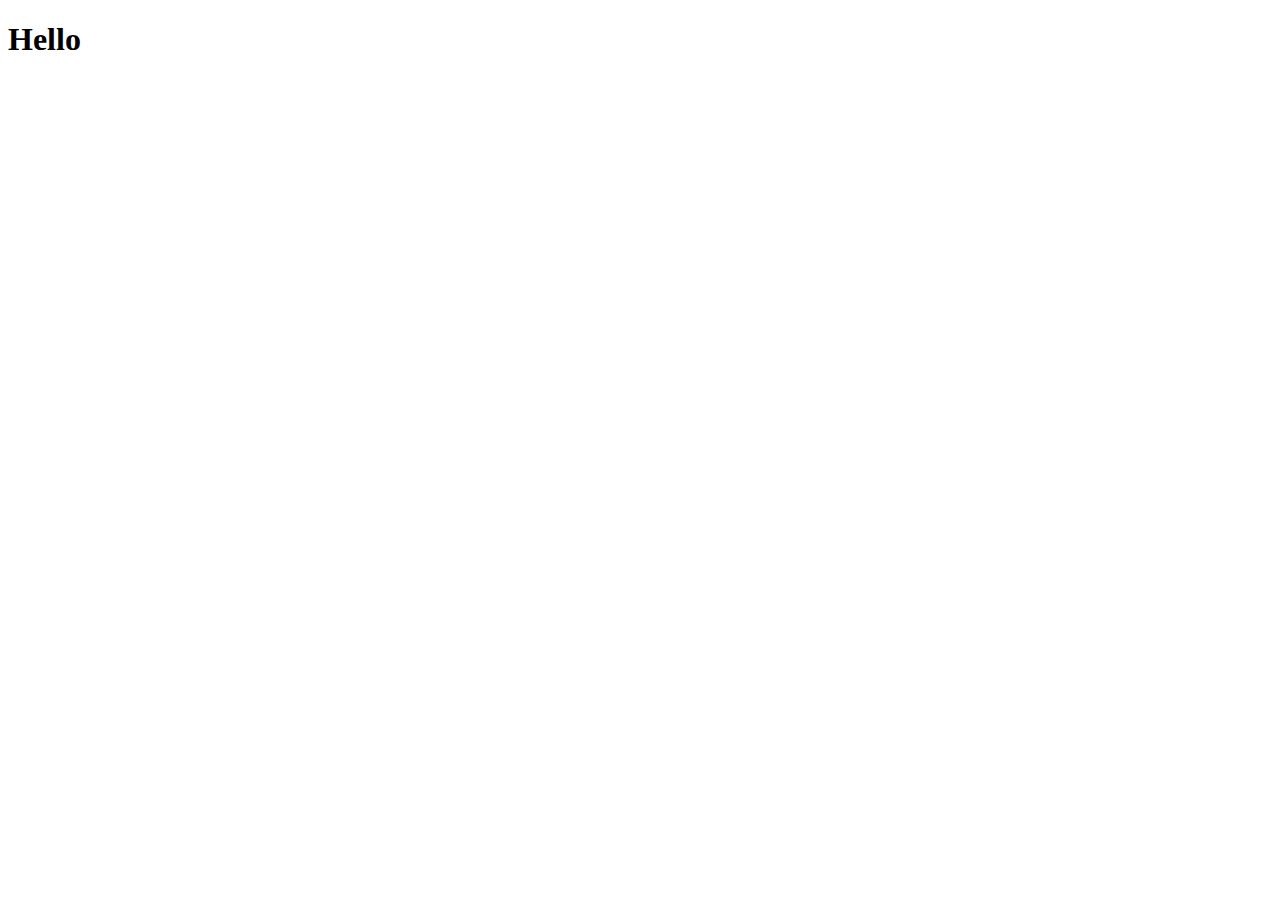
==== DOM/index.html @ c38bd2a5 "DOM Starter" ====
<!DOCTYPE html>
<html lang="en" dir="ltr">
  <head>
    <meta charset="utf-8">
    <title>My Website</title>
    <!-- CSS Style Sheet -->
    <link rel="stylesheet" href="styles.css">
  </head>
  <body>
    <h1>Hello</h1>
    <script src="index.js" charset="utf-8"></script>
  </body>
</html>
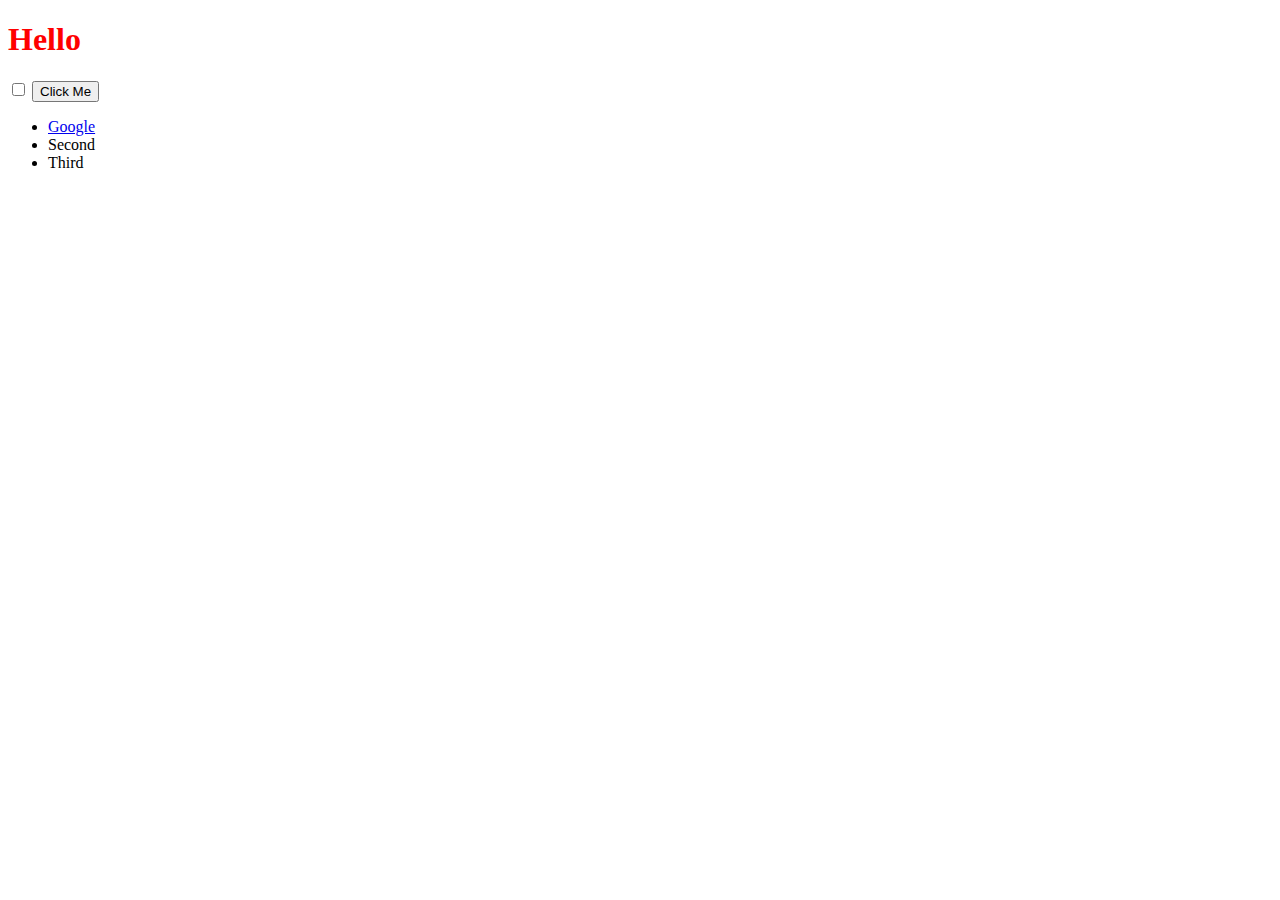
==== commit cf4516b5: "update" ====
--- a/DOM/index.html
+++ b/DOM/index.html
@@ -3,11 +3,25 @@
   <head>
     <meta charset="utf-8">
     <title>My Website</title>
-    <!-- CSS Style Sheet -->
     <link rel="stylesheet" href="styles.css">
+
   </head>
   <body>
+
     <h1>Hello</h1>
-    <script src="index.js" charset="utf-8"></script>
+
+    <input type="checkbox">
+
+    <button style=":active color:red;">Click Me</button>
+
+    <ul>
+      <li class="list">
+        <a href="https://www.google.com">Google</a>
+      </li>
+      <li class="list">Second</li>
+      <li class="list">Third</li>
+    </ul>
+
   </body>
+
 </html>
--- a/DOM/styles.css
+++ b/DOM/styles.css
@@ -0,0 +1,7 @@
+h1 {
+  color: red;
+}
+
+.huge {
+  font-size: 10rem;
+}
